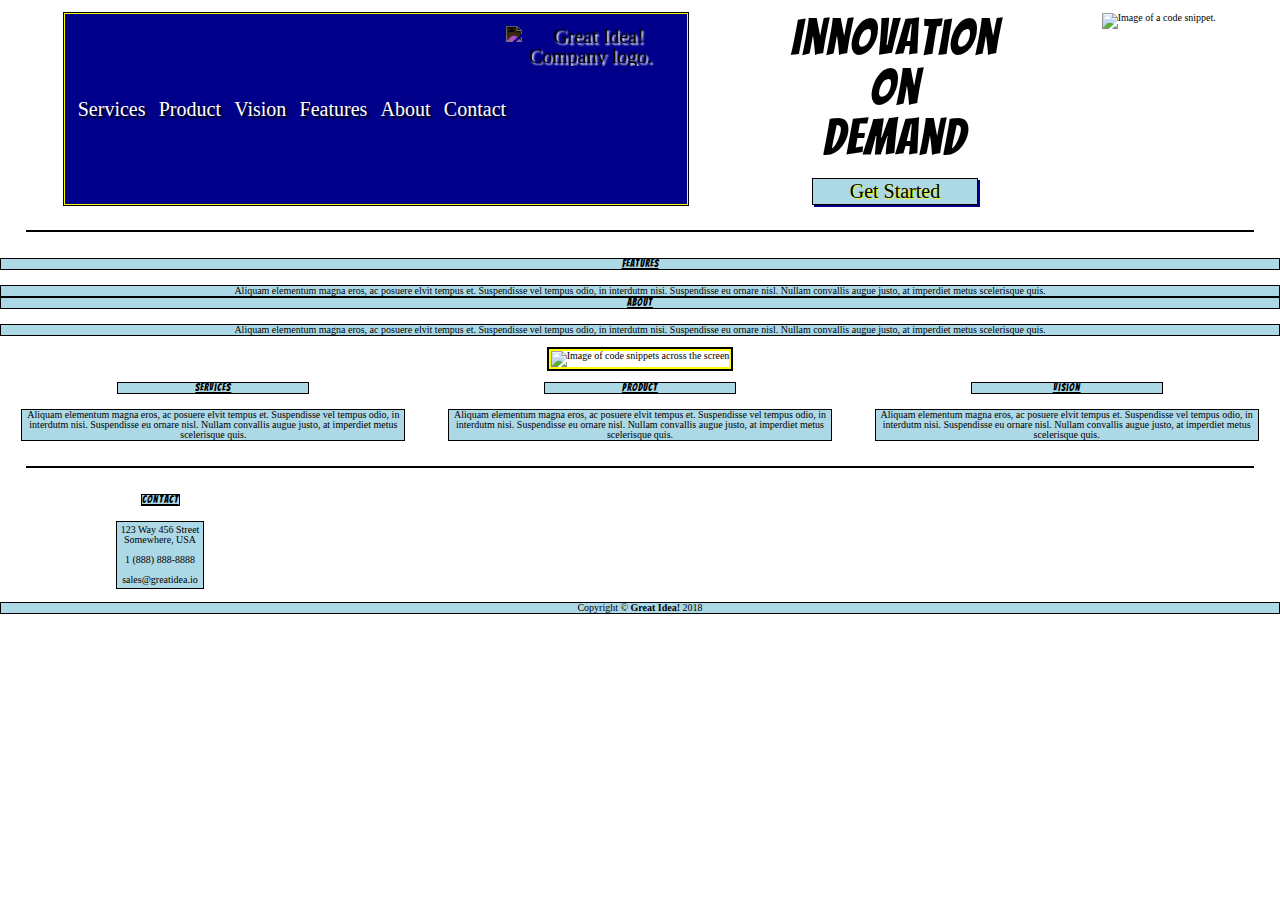
==== index.html @ ae91881e "changed mobile layout" ====
<!doctype html>

<html lang="en">

<head>
  <meta charset="utf-8">
  <title>Great Idea - Responsive I</title>
  <meta name="viewport" content="width=device-width, initial-scale=1.0">
  <!-- google fonts -->
  <link href="https://fonts.googleapis.com/css?family=Bangers|Titillium+Web" rel="stylesheet">
  <link rel="stylesheet" href="/css/index.css">

</head>

<body>
  <header>
    <nav>
      <!--this wraps the top navigation links-->
      <div class="links">
        <a href="#services">Services</a>
        <div class="navBreak"></div>
        <a href="#product">Product</a>
        <div class="navBreak"></div>
        <a href="#vision">Vision</a>
        <div class="navBreak"></div>
        <a href="#features">Features</a>
        <div class="navBreak"></div>
        <a href="#about">About</a>
        <div class="navBreak"></div>
        <a href="#contact">Contact</a>
        <!--this wraps the top navigation links-->
      </div>
      <div class="navBreak"></div>
      <div class="logo">
        <!--this wraps the logo link-->
        <a href="index.html">
          <img class="logoImage" src="img/logo.png" alt="Great Idea! Company logo.">
        </a>
        <!--this wraps the logo link-->
      </div>
      <!--this wraps the top navigation links-->
    </nav>
    <div class="titleLeft">
      <div class="centerTitle">
        <h1>
          Innovation
          <br>
          On
          <br>
          Demand
        </h1>
        <button>
          Get Started
        </button>
      </div>
    </div>
    <div class="titleRight">
      <img src="img/header-img.png" alt="Image of a code snippet.">
    </div>
  </header>
  <hr>
  <div class="contentContainer">
    <section class="topContent">
      <div>
        <h2 id="features">Features</h2>
        <p>
          Aliquam elementum magna eros, ac posuere elvit tempus et. Suspendisse vel tempus odio, in interdutm nisi.
          Suspendisse
          eu ornare nisl. Nullam convallis augue justo, at imperdiet metus scelerisque quis.
        </p>
      </div>
      <div>
        <h2 id="about">About</h2>
        <p>
          Aliquam elementum magna eros, ac posuere elvit tempus et. Suspendisse vel tempus odio, in interdutm nisi.
          Suspendisse
          eu ornare nisl. Nullam convallis augue justo, at imperdiet metus scelerisque quis.
        </p>
      </div>
    </section>
    <img class="middle-img" src="img/mid-page-accent.jpg" alt="Image of code snippets across the screen">
    <section class="bottomContent">
      <div>
        <h2 id="services">Services</h2>
        <p>
          Aliquam elementum magna eros, ac posuere elvit tempus et. Suspendisse vel tempus odio, in interdutm nisi.
          Suspendisse
          eu ornare nisl. Nullam convallis augue justo, at imperdiet metus scelerisque quis.
        </p>
      </div>
      <div>
        <h2 id="product">Product</h2>
        <p>
          Aliquam elementum magna eros, ac posuere elvit tempus et. Suspendisse vel tempus odio, in interdutm nisi.
          Suspendisse
          eu ornare nisl. Nullam convallis augue justo, at imperdiet metus scelerisque quis.
        </p>
      </div>
      <div>
        <h2 id="vision">Vision</h2>
        <p>
          Aliquam elementum magna eros, ac posuere elvit tempus et. Suspendisse vel tempus odio, in interdutm nisi.
          Suspendisse
          eu ornare nisl. Nullam convallis augue justo, at imperdiet metus scelerisque quis.
        </p>
      </div>
    </section>
  </div>
  <hr>
  <address>
    <h2 id="contact">Contact</h2>
    <div class="contactContainer">
      <div>123 Way 456 Street</div>
      <div>Somewhere, USA</div>
      <br>
      <div>1 (888) 888-8888</div>
      <br>
      <div>sales@greatidea.io</div>
    </div>
  </address>
  <footer>
    <p>Copyright &copy; <b>Great Idea!</b> 2018</p>
  </footer>
</body>

</html>
---- css/index.css ----
/* Use your own code or past solution for Great Idea Web Page CSS here! */

/* http://meyerweb.com/eric/tools/css/reset/ 
   v2.0 | 20110126
   License: none (public domain)
*/

html, body, div, span, applet, object, iframe,
h1, h2, h3, h4, h5, h6, p, blockquote, pre,
a, abbr, acronym, address, big, cite, code,
del, dfn, em, img, ins, kbd, q, s, samp,
small, strike, strong, sub, sup, tt, var,
b, u, i, center,
dl, dt, dd, ol, ul, li,
fieldset, form, label, legend,
table, caption, tbody, tfoot, thead, tr, th, td,
article, aside, canvas, details, embed, 
figure, figcaption, footer, header, hgroup, 
menu, nav, output, ruby, section, summary,
time, mark, audio, video {
	margin: 0;
	padding: 0;
	border: 0;
	font-size: 100%;
	font: inherit;
	vertical-align: baseline;
}
/* HTML5 display-role reset for older browsers */
article, aside, details, figcaption, figure, 
footer, header, hgroup, menu, nav, section {
	display: block;
}
body {
	line-height: 1;
}
ol, ul {
	list-style: none;
}
blockquote, q {
	quotes: none;
}
blockquote:before, blockquote:after,
q:before, q:after {
	content: '';
	content: none;
}
table {
	border-collapse: collapse;
	border-spacing: 0;
}

/* Set every element's box-sizing to border-box */
* {
    box-sizing: border-box;
}

html, body {
    height: 100%;
    font-family: 'Titillium Web', sans-serif;
}

h1, h2, h3, h4, h5 {
    font-family: 'Bangers', cursive;
    letter-spacing: 1px;
    margin-bottom: 15px;
}

/* Copy and paste your work from yesterday here and start to refactor into flexbox */

/* GENERAL */
* {
    max-width: 100%;
    text-align: center;
    /* border: 1px solid gray !important; */
    box-sizing: border-box;
}

html {
    font-size: 62.5%;
}

body {
	font-family: 'Carter One', cursive;
}


/* NAVIGATION */
nav {
	padding: 1%;
	background-color: darkblue;
	border: 1px solid yellow;
	outline: 1px solid black;
	display: flex;
	justify-content: space-between;
}

.links {
	display: flex;
	justify-content: space-between;
	align-items: center;
	width: 100%;
}

a {
	text-decoration: none;
	color: white;
	font-size: 2rem;
	text-shadow: 1px 1px yellow;
	text-shadow: 2px 2px 2px black;
}


a:hover {
	color: yellow;
	text-shadow: 1px 1px black;
	text-shadow: 2px 2px 2px black;
	transition: 2s;
}


.logoImage {
	filter: invert(100%);
}

/* HEADER*/
/* INDEX */
header {
	display: flex;
	justify-content: space-around;
	margin: 1%;
}

header .header1, .header2{
	display: flex;
	justify-content: center;
}


.align-center {
	display: flex;
	flex-direction: column;
	justify-content: center;
	align-items: center;
}

h1 {
	font-size: 500%;
}

button {
	width: 80%;
	background-color: lightblue;
	border: 1px solid black;
	box-shadow: 2px 2px darkblue;
	font-size: 20px;
	text-shadow: 1px 1px yellow;
	text-shadow: 1px 1px 1px yellow;
	font-family: 'Carter One', cursive;
	transition: 1s;
}

button:hover {
	background-color: dodgerblue;
	color: white;
	text-shadow: 2px 2px black;
	text-shadow: 2px 2px 2px black;
	transition: 1s;

}


hr {
	border: 1px solid black;
	margin: 2%;
}

/* CONTENT */




h2 {
	text-decoration: underline;

}

h2, p {
	background-color: lightblue;
	border: 1px solid black;
}

img.middle-img {
	width: 100%;
	margin: 1% 0; 
	border: 2px solid yellow;
	outline: 2px solid black;
}

.bottomContent {
	display: flex;
	justify-content: space-around;
	width: 100%;
}
.bottomContent div {
	display: flex;
	align-items: center;
	flex-direction: column;
	text-align: center;
	width: 30%;
}

.bottomContent h2 {
	width: 50%;
}


/* FOOTER */
address {
	display: flex;
	flex-direction: column;
	justify-content: flex-start;
	align-items: center;
	width: 25%;
}

address h2 {
	width: auto;
}


footer {
	display: flex;
	justify-content: center;
	width: 100%;
	margin: 1% 0;
}

footer p {
	width: 100%;
}

.contactContainer {
	background-color: lightblue;
	border: 1px solid black;
	padding: 1%;
}

b {
	font-weight: bold;
}

/* CONTACT FORM */

form div{
	display: flex;
	flex-direction: column;
	width: 100%;
	align-items: center;
}

.submit {
	background-color: lightblue;
	border: 1px solid black;
	box-shadow: 2px 2px darkblue;
	font-size: 20px;
	text-shadow: 1px 1px yellow;
	text-shadow: 1px 1px 1px yellow;
	font-family: 'Carter One', cursive;
	transition: 1s;
}

.submit:hover {
	background-color: dodgerblue;
	color: white;
	text-shadow: 2px 2px black;
	text-shadow: 2px 2px 2px black;
	transition: 1s;
}


/* MEDIA QUERIES */

/* MOBILE */
@media (max-width: 500px) {
    /* GENERAL */
    body {
        width: 100%;
        margin: 0 auto;
    }

    /* HEADER */
    header {
        display: block;
        width: 100%;
        margin: 0 auto;
    }
    /* NAVIGATION */
    nav {
        display:flex;
        flex-direction: column-reverse;
        align-items: center;
        border: none;
        outline: none;
        border-bottom: 2px solid black;
        background-color: dodgerblue;
    }

    .logo {
        padding: 3% 0;
    }

    .navBreak {
        border: 1px solid white;
        width: 100%;

    }

    .links {
        display: flex;
        flex-wrap: wrap;
    }

    .links a {
        width: 100%;
        padding: 3% 0;
    }
    /* TITLE */
    .titleLeft {
        padding: 10%;
    }

    .centerTitle button {
        width: 50%;
    }

    .titleRight {
        display: none;
    }
    /* PAGE BREAK */
    hr {
        width: 90%;
        margin: 0 auto;
    }
    /* CONTENT */
    .contentContainer {
        display: block;
        width: 100%;
    }
    .topContent {
        width: 90%;
    }

    .topContent div {
        width: 90%;
    }

    .topContent h2, p {
        text-align: left;
    }

    .middle-img {
        width: 5%;
    }


    
}
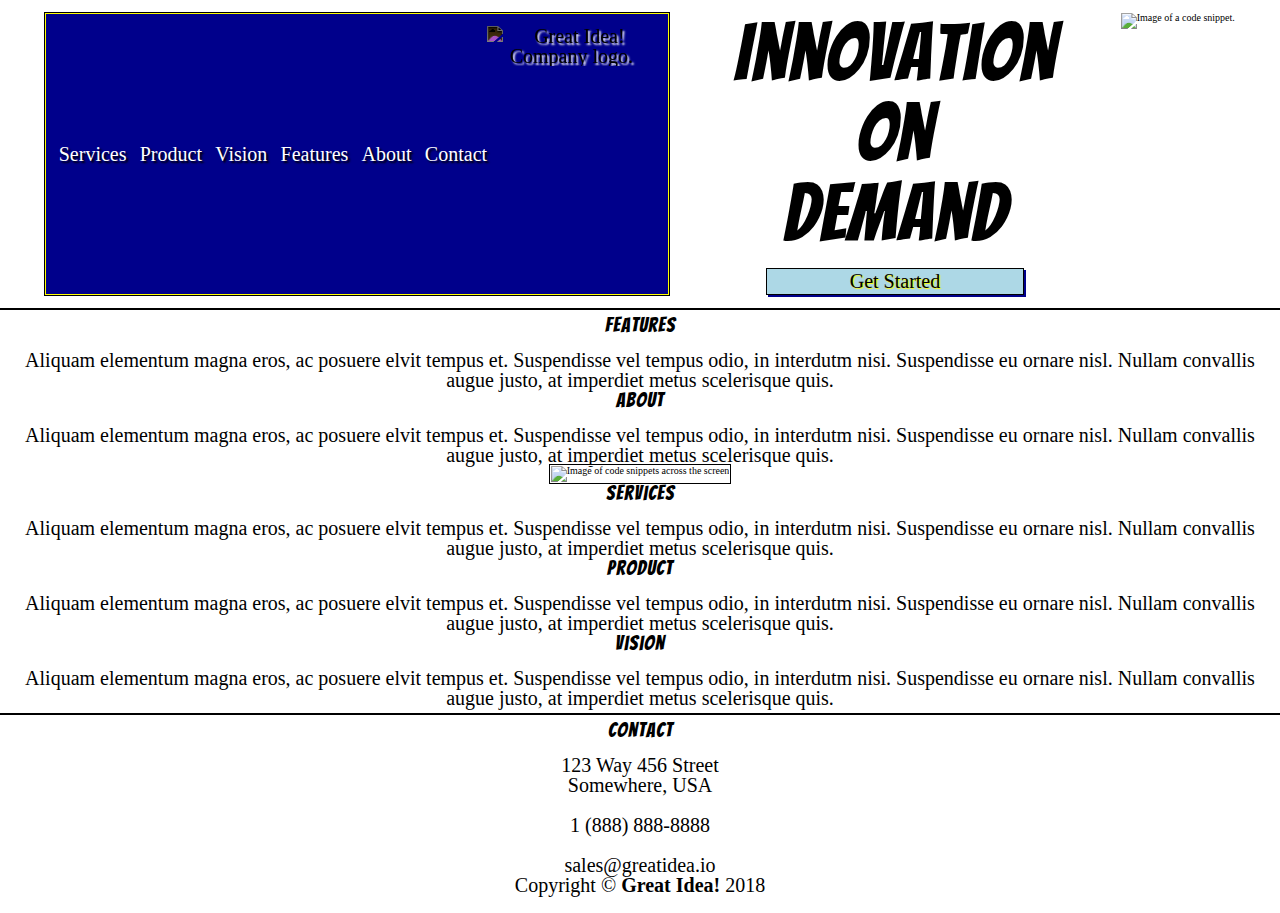
==== commit ab762c55: "fixed alignment for content" ====
--- a/index.html
+++ b/index.html
@@ -107,18 +107,18 @@
     </section>
   </div>
   <hr>
-  <address>
-    <h2 id="contact">Contact</h2>
-    <div class="contactContainer">
-      <div>123 Way 456 Street</div>
-      <div>Somewhere, USA</div>
-      <br>
-      <div>1 (888) 888-8888</div>
-      <br>
-      <div>sales@greatidea.io</div>
-    </div>
-  </address>
   <footer>
+    <address>
+      <h2 id="contact">Contact</h2>
+      <div class="contactContainer">
+        <div>123 Way 456 Street</div>
+        <div>Somewhere, USA</div>
+        <br>
+        <div>1 (888) 888-8888</div>
+        <br>
+        <div>sales@greatidea.io</div>
+      </div>
+    </address>
     <p>Copyright &copy; <b>Great Idea!</b> 2018</p>
   </footer>
 </body>
--- a/css/index.css
+++ b/css/index.css
@@ -144,7 +144,7 @@
 }
 
 h1 {
-	font-size: 500%;
+	font-size: 8rem;
 }
 
 button {
@@ -171,111 +171,31 @@
 
 hr {
 	border: 1px solid black;
-	margin: 2%;
 }
 
 /* CONTENT */
 
-
-
-
-h2 {
-	text-decoration: underline;
-
-}
-
-h2, p {
-	background-color: lightblue;
-	border: 1px solid black;
-}
-
-img.middle-img {
-	width: 100%;
-	margin: 1% 0; 
-	border: 2px solid yellow;
-	outline: 2px solid black;
-}
-
-.bottomContent {
-	display: flex;
-	justify-content: space-around;
-	width: 100%;
-}
-.bottomContent div {
-	display: flex;
-	align-items: center;
-	flex-direction: column;
-	text-align: center;
-	width: 30%;
-}
-
-.bottomContent h2 {
-	width: 50%;
+.contentContainer h2, p {
+    font-size: 2rem;
+}
+
+.middle-img {
+    width: 90%;
+    border: 1px solid white;
+    outline: 1px solid black;
+
 }
 
 
 /* FOOTER */
 address {
-	display: flex;
-	flex-direction: column;
-	justify-content: flex-start;
-	align-items: center;
-	width: 25%;
-}
-
-address h2 {
-	width: auto;
-}
-
-
-footer {
-	display: flex;
-	justify-content: center;
-	width: 100%;
-	margin: 1% 0;
-}
-
-footer p {
-	width: 100%;
-}
-
-.contactContainer {
-	background-color: lightblue;
-	border: 1px solid black;
-	padding: 1%;
+    font-size: 2rem;
 }
 
 b {
 	font-weight: bold;
 }
 
-/* CONTACT FORM */
-
-form div{
-	display: flex;
-	flex-direction: column;
-	width: 100%;
-	align-items: center;
-}
-
-.submit {
-	background-color: lightblue;
-	border: 1px solid black;
-	box-shadow: 2px 2px darkblue;
-	font-size: 20px;
-	text-shadow: 1px 1px yellow;
-	text-shadow: 1px 1px 1px yellow;
-	font-family: 'Carter One', cursive;
-	transition: 1s;
-}
-
-.submit:hover {
-	background-color: dodgerblue;
-	color: white;
-	text-shadow: 2px 2px black;
-	text-shadow: 2px 2px 2px black;
-	transition: 1s;
-}
 
 
 /* MEDIA QUERIES */
@@ -346,22 +266,21 @@
         display: block;
         width: 100%;
     }
-    .topContent {
+
+    .contentContainer h2, p {
+        text-align: left;
+    }
+
+    .contentContainer div {
+        padding: 5%;
+    }
+
+    .middle-img {
         width: 90%;
     }
 
-    .topContent div {
-        width: 90%;
-    }
-
-    .topContent h2, p {
-        text-align: left;
-    }
-
-    .middle-img {
-        width: 5%;
-    }
-
-
-    
+    /* FOOTER */
+   address h2, div{
+       text-align: left;
+   }
 }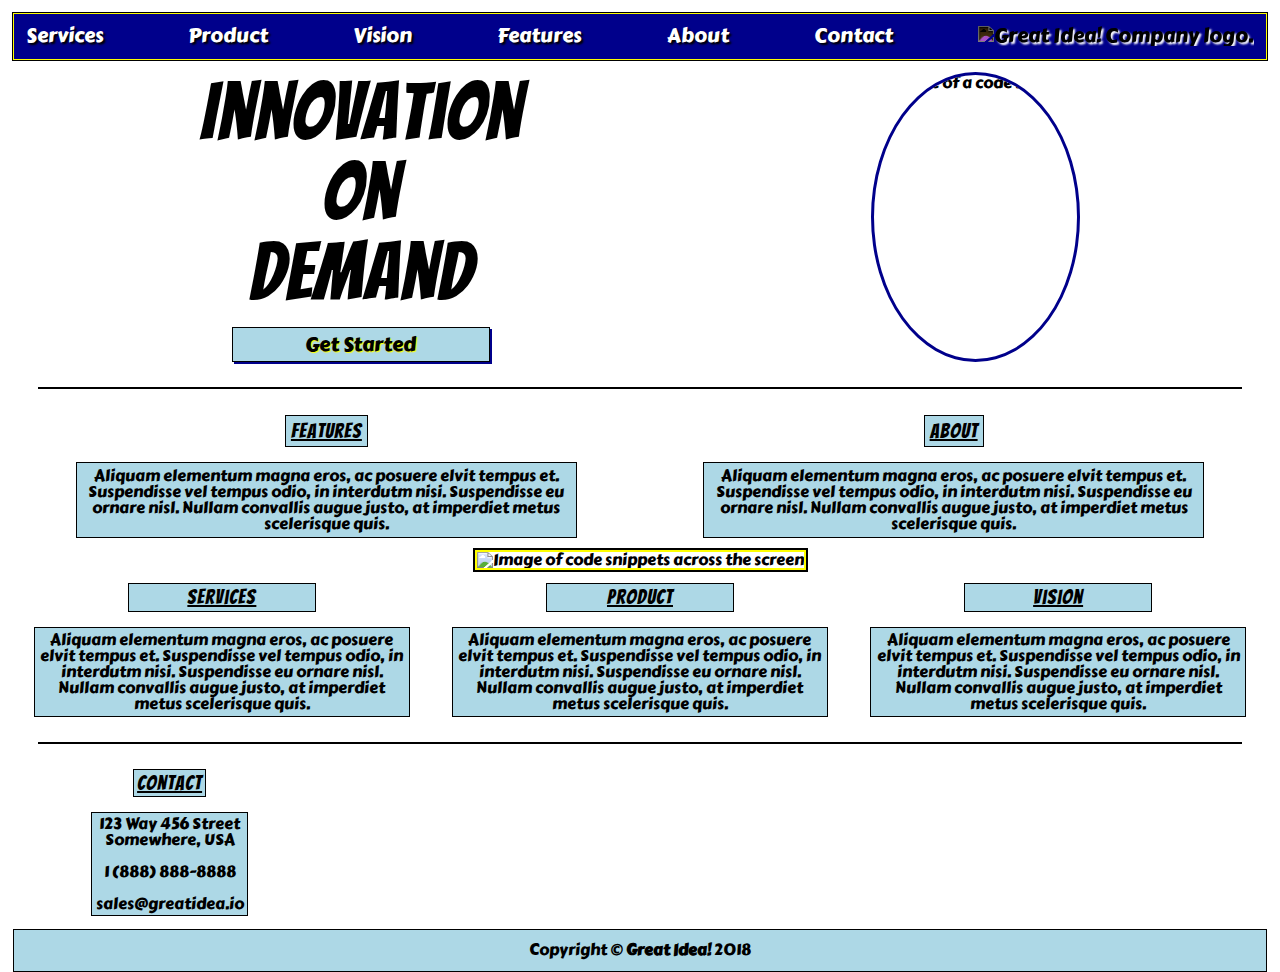
==== commit 8fa06ec9: "started over got lost and disrupted desktop version with previous changes, going forward only adjust" ====
--- a/index.html
+++ b/index.html
@@ -4,62 +4,56 @@
 
 <head>
   <meta charset="utf-8">
-  <title>Great Idea - Responsive I</title>
   <meta name="viewport" content="width=device-width, initial-scale=1.0">
-  <!-- google fonts -->
+  <title>Great Idea!</title>
+
   <link href="https://fonts.googleapis.com/css?family=Bangers|Titillium+Web" rel="stylesheet">
-  <link rel="stylesheet" href="/css/index.css">
-
+  <link rel="stylesheet" href="css/index.css">
+  
+  <link href="https://fonts.googleapis.com/css?family=Carter+One&display=swap" rel="stylesheet">
+  <!--[if lt IE 9]>
+    <script src="https://cdnjs.cloudflare.com/ajax/libs/html5shiv/3.7.3/html5shiv.js"></script>
+  <![endif]-->
 </head>
 
 <body>
-  <header>
+
+  <!-- Copy and paste your HTML from the first UI project here -->
+
+  <body>
     <nav>
-      <!--this wraps the top navigation links-->
       <div class="links">
-        <a href="#services">Services</a>
-        <div class="navBreak"></div>
+        <a href="services.html">Services</a>
         <a href="#product">Product</a>
-        <div class="navBreak"></div>
         <a href="#vision">Vision</a>
-        <div class="navBreak"></div>
         <a href="#features">Features</a>
-        <div class="navBreak"></div>
         <a href="#about">About</a>
-        <div class="navBreak"></div>
-        <a href="#contact">Contact</a>
-        <!--this wraps the top navigation links-->
+        <a href="contact.html">Contact</a>
+        <a href="index.html">
+          <img class="logoImage" src="img/logo.png" alt="Great Idea! Company logo."></div>
+        </a>
       </div>
-      <div class="navBreak"></div>
-      <div class="logo">
-        <!--this wraps the logo link-->
-        <a href="index.html">
-          <img class="logoImage" src="img/logo.png" alt="Great Idea! Company logo.">
-        </a>
-        <!--this wraps the logo link-->
+    </nav>
+    <header>
+      <div class="header1">
+        <div class="align-center">
+          <h1>
+            Innovation
+            <br>
+            On
+            <br>
+            Demand
+          </h1>
+          <button>
+            Get Started
+          </button>
+        </div>
       </div>
-      <!--this wraps the top navigation links-->
-    </nav>
-    <div class="titleLeft">
-      <div class="centerTitle">
-        <h1>
-          Innovation
-          <br>
-          On
-          <br>
-          Demand
-        </h1>
-        <button>
-          Get Started
-        </button>
+      <div class="header2">
+        <img src="img/header-img.png" alt="Image of a code snippet.">
       </div>
-    </div>
-    <div class="titleRight">
-      <img src="img/header-img.png" alt="Image of a code snippet.">
-    </div>
-  </header>
-  <hr>
-  <div class="contentContainer">
+    </header>
+    <hr>
     <section class="topContent">
       <div>
         <h2 id="features">Features</h2>
@@ -105,22 +99,24 @@
         </p>
       </div>
     </section>
-  </div>
-  <hr>
-  <footer>
-    <address>
-      <h2 id="contact">Contact</h2>
-      <div class="contactContainer">
-        <div>123 Way 456 Street</div>
-        <div>Somewhere, USA</div>
-        <br>
-        <div>1 (888) 888-8888</div>
-        <br>
-        <div>sales@greatidea.io</div>
-      </div>
-    </address>
-    <p>Copyright &copy; <b>Great Idea!</b> 2018</p>
-  </footer>
+    <hr>
+      <address>
+        <h2 id="contact">Contact</h2>
+        <div class="contactContainer">
+          <div>123 Way 456 Street</div>
+          <div>Somewhere, USA</div>
+          <br>
+          <div>1 (888) 888-8888</div>
+          <br>
+          <div>sales@greatidea.io</div>
+        </div>
+      </address>
+    <footer>
+      <p>Copyright &copy; <b>Great Idea!</b> 2018</p>
+    </footer>
+
+  </body>
+
 </body>
 
 </html>--- a/css/index.css
+++ b/css/index.css
@@ -1,5 +1,3 @@
-/* Use your own code or past solution for Great Idea Web Page CSS here! */
-
 /* http://meyerweb.com/eric/tools/css/reset/ 
    v2.0 | 20110126
    License: none (public domain)
@@ -69,20 +67,19 @@
 
 /* GENERAL */
 * {
-    max-width: 100%;
-    text-align: center;
-    /* border: 1px solid gray !important; */
-    box-sizing: border-box;
-}
-
-html {
-    font-size: 62.5%;
+	max-width: 100%;
+	text-align: center;
+	/* border: 1px solid gray !important; */
 }
 
 body {
+	margin: 1%;
 	font-family: 'Carter One', cursive;
 }
 
+@media screen and (min-width: 480px) {
+
+}
 
 /* NAVIGATION */
 nav {
@@ -104,7 +101,7 @@
 a {
 	text-decoration: none;
 	color: white;
-	font-size: 2rem;
+	font-size: 20px;
 	text-shadow: 1px 1px yellow;
 	text-shadow: 2px 2px 2px black;
 }
@@ -144,7 +141,7 @@
 }
 
 h1 {
-	font-size: 8rem;
+	font-size: 500%;
 }
 
 button {
@@ -168,119 +165,257 @@
 
 }
 
+header img {
+	border-radius: 100%;
+	border: 3px solid darkblue;
+}
 
 hr {
 	border: 1px solid black;
+	margin: 2%;
+}
+/* SERVICES HEADER */
+.services-header-img {
+	border: 2px solid yellow;
+	outline: 2px solid black;
+	margin: 2% 0;
+	width: 100%;
 }
 
 /* CONTENT */
-
-.contentContainer h2, p {
-    font-size: 2rem;
-}
-
-.middle-img {
-    width: 90%;
-    border: 1px solid white;
-    outline: 1px solid black;
-
-}
-
+/* INDEX */
+.topContent {
+	display: flex;
+	justify-content: space-around;
+	width: 100%;
+}
+
+.topContent div {
+	display: flex;
+	align-items: center;
+	flex-direction: column;
+	width: 40%;
+	text-align: center;
+}
+
+
+h2 {
+	font-size: 20px;
+	text-decoration: underline;
+	width: auto;
+
+}
+
+h2, p {
+	background-color: lightblue;
+	border: 1px solid black;
+	padding: 1%;
+}
+
+img.middle-img {
+	width: 100%;
+	margin: 1% 0; 
+	border: 2px solid yellow;
+	outline: 2px solid black;
+}
+
+.bottomContent {
+	display: flex;
+	justify-content: space-around;
+	width: 100%;
+}
+.bottomContent div {
+	display: flex;
+	align-items: center;
+	flex-direction: column;
+	text-align: center;
+	width: 30%;
+}
+
+.bottomContent h2 {
+	width: 50%;
+}
+
+
+/* SERVICES HEADER */
+.servicesTop {
+	display: flex;
+	flex-direction: column;
+	align-items: left;
+}
+
+.servicesTop h2 {
+	width: 20%;
+}
+
+.servicesTop p {
+	text-align: left;
+}
+
+/* SERVICES CONTENT */
+
+.serviceAreas {
+	display: flex;
+	flex-wrap: wrap;
+	justify-content: space-around;
+}
+
+.area {
+	background-color: lightgray;
+	border-radius: 25px;
+	border: 1px solid black;
+	width: 40%;
+	padding: 1%;
+	margin: 1%;
+}
+
+.area h2 {
+	border: none;
+	background-color: lightgray;
+	border-radius: 25px;
+}
+
+.area p {
+	border: none;
+	background-color: lightgray;
+	border-radius: 25px;
+}
+
+.serviceAreas button {
+	width: 30%;
+}
+
+/* FACTS CONTENT */
+.facts {
+	display: flex;
+	justify-content: space-around;
+}
+
+.facts div {
+	width: 40%;
+}
+
+.facts div:first-child {
+	background-color: lightblue;
+	border: 1px solid black;
+}
+
+.facts div:first-child h2 {
+	border: none;
+}
+
+.facts div:first-child p {
+	border: none;
+	text-align: left;
+}
+
+.facts img {
+	border: 2px solid yellow;
+	outline: 2px solid black;
+}
+
+ul {
+	list-style-type: square !important;
+	padding: 1%;
+}
+
+li {
+	text-align: left;
+	list-style-type: circle;
+	list-style-position: inside;
+}
 
 /* FOOTER */
 address {
-    font-size: 2rem;
+	display: flex;
+	flex-direction: column;
+	justify-content: flex-start;
+	align-items: center;
+	width: 25%;
+}
+
+address h2 {
+	width: auto;
+}
+
+
+footer {
+	display: flex;
+	justify-content: center;
+	width: 100%;
+	margin: 1% 0;
+}
+
+footer p {
+	width: 100%;
+}
+
+.contactContainer {
+	background-color: lightblue;
+	border: 1px solid black;
+	padding: 1%;
 }
 
 b {
 	font-weight: bold;
 }
 
-
+/* CONTACT FORM */
+
+form div{
+	display: flex;
+	flex-direction: column;
+	width: 100%;
+	align-items: center;
+}
+
+.submit {
+	background-color: lightblue;
+	border: 1px solid black;
+	box-shadow: 2px 2px darkblue;
+	font-size: 20px;
+	text-shadow: 1px 1px yellow;
+	text-shadow: 1px 1px 1px yellow;
+	font-family: 'Carter One', cursive;
+	transition: 1s;
+}
+
+.submit:hover {
+	background-color: dodgerblue;
+	color: white;
+	text-shadow: 2px 2px black;
+	text-shadow: 2px 2px 2px black;
+	transition: 1s;
+}
 
 /* MEDIA QUERIES */
 
-/* MOBILE */
 @media (max-width: 500px) {
-    /* GENERAL */
-    body {
+    
+    nav {
+        border: none;
         width: 100%;
-        margin: 0 auto;
-    }
-
-    /* HEADER */
-    header {
-        display: block;
-        width: 100%;
-        margin: 0 auto;
-    }
-    /* NAVIGATION */
-    nav {
-        display:flex;
+        background-color: dodgerblue;
+    }
+
+    .links {
         flex-direction: column-reverse;
-        align-items: center;
-        border: none;
-        outline: none;
-        border-bottom: 2px solid black;
-        background-color: dodgerblue;
-    }
-
-    .logo {
-        padding: 3% 0;
-    }
-
-    .navBreak {
-        border: 1px solid white;
-        width: 100%;
-
-    }
-
-    .links {
+    }
+
+    .links a {
+        padding: 1%;
+    }
+
+    .header2 {
+        display: none;
+    }
+
+    .topContent {
         display: flex;
-        flex-wrap: wrap;
-    }
-
-    .links a {
-        width: 100%;
-        padding: 3% 0;
-    }
-    /* TITLE */
-    .titleLeft {
-        padding: 10%;
-    }
-
-    .centerTitle button {
-        width: 50%;
-    }
-
-    .titleRight {
-        display: none;
-    }
-    /* PAGE BREAK */
-    hr {
+        flex-direction: column;
+    }
+    .topContent div {
         width: 90%;
-        margin: 0 auto;
-    }
-    /* CONTENT */
-    .contentContainer {
-        display: block;
-        width: 100%;
-    }
-
-    .contentContainer h2, p {
-        text-align: left;
-    }
-
-    .contentContainer div {
-        padding: 5%;
-    }
-
-    .middle-img {
-        width: 90%;
-    }
-
-    /* FOOTER */
-   address h2, div{
-       text-align: left;
-   }
+    }
+
 }